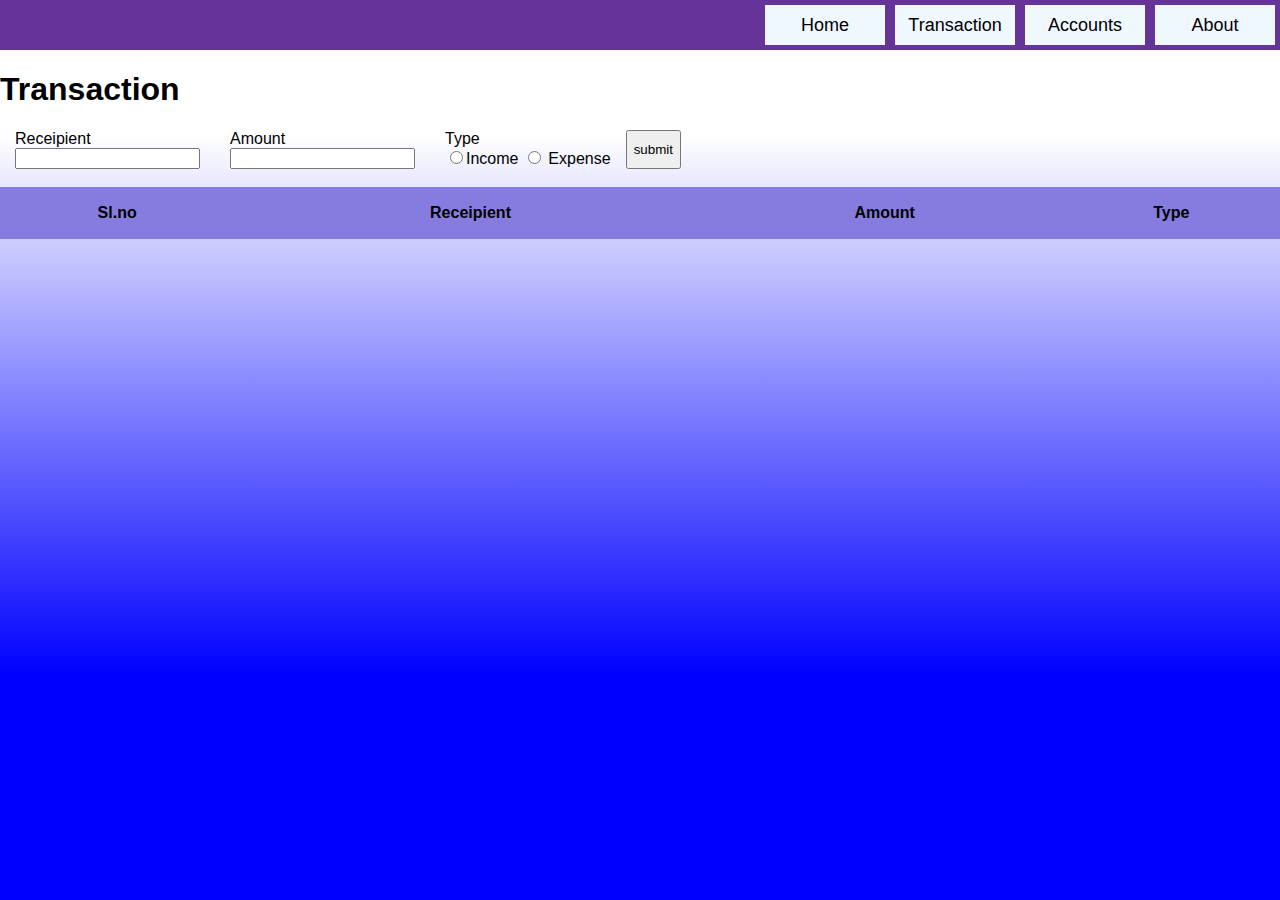
==== Banking System/transaction.html @ b352b9d4 "Initial commit" ====
<!DOCTYPE html>
<html lang="en">
<head>
    <meta charset="UTF-8">
    <meta name="viewport" content="width=device-width, initial-scale=1.0">
    <title>Transaction</title>
    <link rel="stylesheet" href="mystyles.css">
    <script src="transScript.js"></script>
</head>
<body>
    <div class="nav-container">
        <div>
            <a href="index.html">
                Home
            </a>
        </div>
        <div>
            <a href="transaction.html">
                Transaction
            </a>
        </div>
        <div>
            <a href="accounts.html">
                Accounts
            </a>
        </div>
        <div>
            <a href="about.html">
                About
            </a>
        </div>
    </div>
    <h1>
        Transaction
    </h1>
    <div class="transac">
        <div>
            <label>Receipient</label>
            <div><input type="text" id="receipient"></div>
        </div>
        <div>
            <label>Amount</label>
            <div><input type="number" id="amount"></div>
        </div>
        <div>
            <label>Type</label>
            <div><input type="radio" name="trans-type" value="Income">Income <input type="radio" name="trans-type" value="Expense"> Expense</div>
        </div>
        <input type="button" value="submit" id="sbtn">
    </div>
    <br>
    <table id="trans-table">
        <tr>
            <th>Sl.no</th>
            <th>Receipient</th>
            <th>Amount</th>
            <th>Type</th>
        </tr>
    </table>
</body>
</html>
---- Banking System/mystyles.css ----
.nav-container {
    background-color: rebeccapurple;
    height: 50px;
    width: 100%;
    display: flex;
    align-items: center;
    justify-content: flex-end;
}

.nav-container div {
    display: flex;
    height: 40px;
    margin-left: 5px;
    margin-right: 5px;
    background-color: aliceblue;
    width: 120px;
    align-items: center;
    justify-content: center;
}

.nav-container div:hover {
    background-color: red;
}

.nav-container div:hover a {
    color: aliceblue;
}

a {
    text-decoration: none;
    font-size: 18px;
    color: black;
}

body,
html {
    margin: 0;
    height: 100dvh;
    /* min-height: 100%; */
    font-family: Arial, Helvetica, sans-serif;
}

body {
    margin: 0px;
    background: -webkit-gradient(linear, center top, center bottom, color-stop(15%, white), color-stop(75%, blue));
}

.title {
    color: rgb(40, 10, 28);
    display: flex;
    height: 80%;
    width: 100%;
    font-weight: bolder;
    font-family: Arial, Helvetica, sans-serif;
    align-items: center;
    font-size: 100px;
    flex-direction: column;
    justify-content: center;
}

.title div {
    margin-top: 5px;
    padding-top: 5px;
    font-size: 30px;
    font-weight: 300;
}

.footer {
    color: aliceblue;
    font-size: 20px;
    position: absolute;
    background-color: red;
    width: 100%;
    bottom: 0;
    overflow-x: hidden;
}

.footer p {
    white-space: nowrap;
    overflow: hidden;
    animation: moveLeftToRight 15s linear infinite; /* Adjust the duration as needed */
}

@keyframes moveLeftToRight {
    0% {
        transform: translateX(-60%);
    }

    100% {
        transform: translateX(100%);
    }
}

.content {
    margin-left: 5px;
    padding-left: 5px;
}

.left{
    width: 50%;
    height: 100%;
    display: flex;
    align-items: center;
    justify-content: center;
}

.right {
    display: flex;
    width: 50%;
    align-items: center;
    justify-content: center;
    backdrop-filter: blur(10px);
    background-color: rgba(255, 255, 255, 0.2);
    flex-direction: column;
}

.acc-body{
    display: flex;
    height: 94%;
}

.right-content{
    display: flex;
    align-items: center;
    flex-direction: column;
    width: 500px;
    height: 500px;
    
}

.right-content input {
    width: 500px;
    height: 35px;
    border-radius: 10px;
    border-style: none;
}

.reg-form div{
    margin-bottom: 15px;
}

#btn-reg {
    background-color: red;
    border-radius: 10px;
    color: aliceblue;
}

#btn-reg:hover {
    background-color: rgb(176, 10, 10);
}

.transac {
    display: flex;
}

.transac div{
    margin-left: 15px;
}

.transac div div{
    margin-left: 0px;
    margin-right: 15px;
}

table{
    border-collapse: collapse;
    width: 100%;
}

th {
    height: 50px;
    background-color: rgb(134, 124, 224);
}

td {
    background-color: azure;
    text-align: center;
    border: 1px solid #ddd;
}
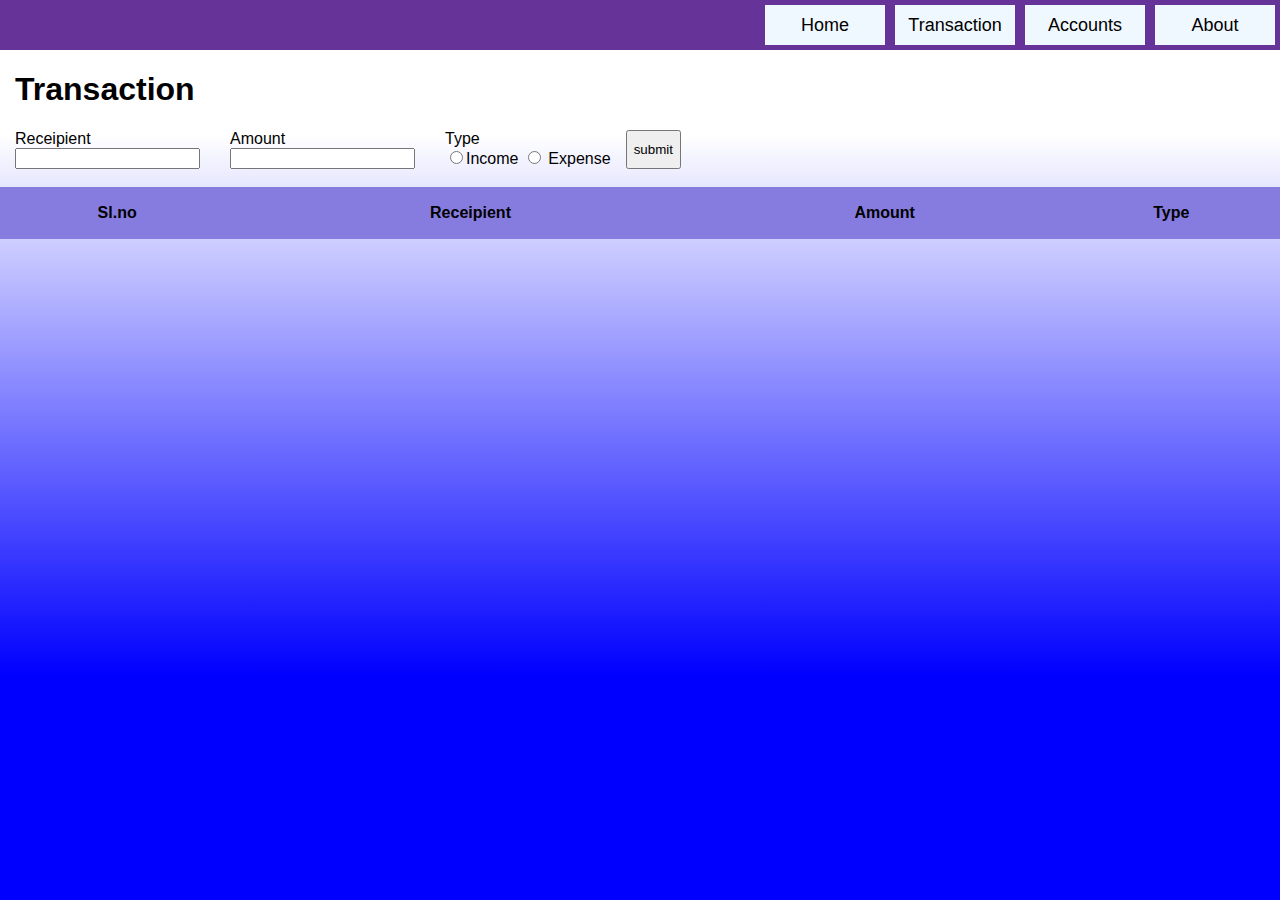
==== commit 03150f12: "added very important function" ====
--- a/Banking System/transaction.html
+++ b/Banking System/transaction.html
@@ -30,7 +30,7 @@
             </a>
         </div>
     </div>
-    <h1>
+    <h1 id="trans-title">
         Transaction
     </h1>
     <div class="transac">
--- a/Banking System/mystyles.css
+++ b/Banking System/mystyles.css
@@ -176,4 +176,22 @@
     background-color: azure;
     text-align: center;
     border: 1px solid #ddd;
+}
+
+#trans-title {
+    margin-left: 15px;
+}
+
+#super-btn {
+    margin-left: 15px;
+    width: 100px;
+    height: 50px;
+    border-radius: 10px;
+    border-style: none;
+    font-weight: bolder;
+}
+
+#super-btn:hover {
+    background-color: red;
+    color: aliceblue;
 }